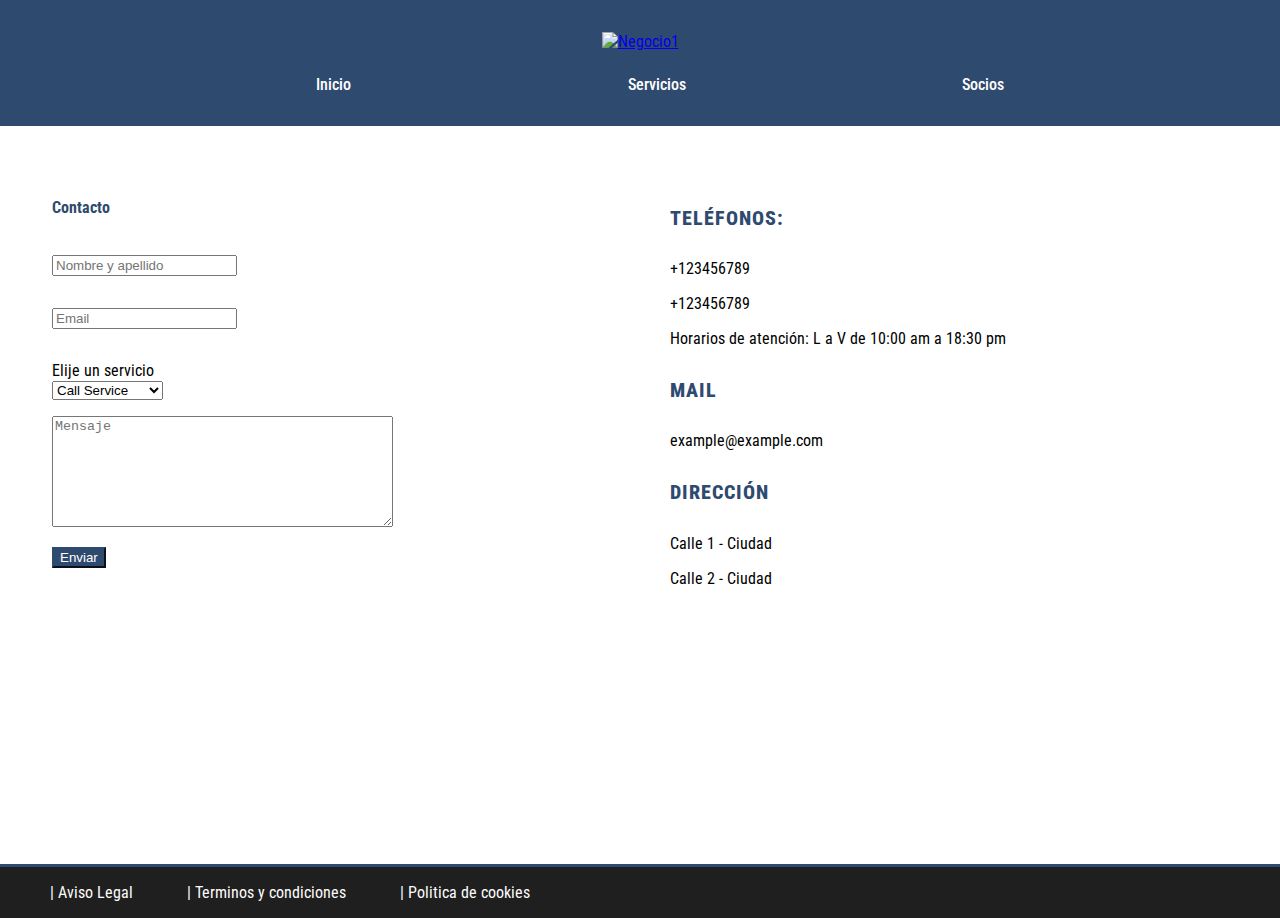
==== pages/contacto.html @ 5ec90434 "Terminando paginas , enlazando link" ====
<!DOCTYPE html>
<html lang="en">
<head>
    <meta charset="UTF-8">
    <meta http-equiv="X-UA-Compatible" content="IE=edge">
    <meta name="viewport" content="width=device-width, initial-scale=1.0">
    <title>Contacto</title>
    <link rel="stylesheet" href="../css/contacto.css">
    <link rel="preconnect" href="https://fonts.googleapis.com">
    <link rel="preconnect" href="https://fonts.gstatic.com" crossorigin>
    <link href="https://fonts.googleapis.com/css2?family=Roboto+Condensed:wght@300&display=swap" rel="stylesheet">
    <link href="https://cdn.jsdelivr.net/npm/bootstrap@5.1.3/dist/css/bootstrap.min.css" rel="stylesheet" integrity="sha384-1BmE4kWBq78iYhFldvKuhfTAU6auU8tT94WrHftjDbrCEXSU1oBoqyl2QvZ6jIW3" crossorigin="anonymous">
    <style>
        body {
            margin: 0;
            font-family: 'Roboto Condensed', sans-serif
        }
        :root {
            --primary-color: #2f4a6f;
            --secondary-color: #658dc0;
            --bluebold: #101d30;
            --light-blue: #c1d0ef;
            --gray-color: #c0c7d1;
        }
    </style>
</head>
<body>
    <nav class="nav-container">
        <div class="logo">
            <a href="../index.html"><img src="https://img.icons8.com/ios-filled/50/000000/conference.png/" alt="Negocio1"></a>
        </div>
        <nav class="menu">
            <ul>
                <li><a href="../index.html">Inicio</a></li>
                <li><a href="../pages/servicios.html">Servicios</a></li>
                <li><a href="../pages/socios.html">Socios</a></li>
            </ul>
        </nav>
    </nav>
    <section class="formulariopadre">
        <div class="contact-form">
            <!--crear formulario de contacto-->
            <h4>Contacto</h4>
            <p>
                <input type="text" name="name" placeholder="Nombre y apellido">
            </p>
            <p>
                <input type="email" name="email" required placeholder="Email">
            </p>
            <p>
                <label>Elije un servicio</label><br>
                <select>
                <option>Call Service</option>
                <option>Bots Cobranza</option>
                <option>Asesoria Call</option>
                <option>Escuela Call</option>
                </select>
            </p>
            <textarea maxlength="300" cols="40" rows="7" placeholder="Mensaje"></textarea>
            <button class="btn-dark btn btn-primary btn-lg" type="submit" name="send">
                <a href="/">Enviar</a>
            </button>
        </div>
        <!--Info de contacto--> 
        <div class="contact">
            <h4>Teléfonos:</h4>
            <p>+123456789</p>
            <p>+123456789</p>
            <p>Horarios de atención: L a V de 10:00 am a 18:30 pm</p>
            <h4>Mail</h4>
            <p>example@example.com</p>
            <h4>Dirección</h4>
            <p>Calle 1 - Ciudad</p>
            <p>Calle 2 - Ciudad</p>
        </div>
    </section>
    <footer>
        <a href="./pages/terminos.html">| Aviso Legal</a>
        <a href="./pages/terminos.html">| Terminos y condiciones</a>
        <a href="./pages/terminos.html">| Politica de cookies</a>
    </footer>   
</body>
</html>
---- css/contacto.css ----
.nav-container {
  background-color: var(--primary-color);
  padding-top: 24px;
  padding-bottom: 16px;
}

.logo {
  display: flex;
  justify-content: center;
  margin-top: 8px;
}

.menu ul {
  display: flex;
  justify-content: space-evenly;
  flex-direction: row;
  font-size: 16px;
  list-style-type: none;
  margin-top: 24px;
}
.menu ul li a {
  text-decoration: none;
  color: #fff;
  font-weight: 500;
}

.formulariopadre {
  display: grid;
  grid-template-columns: auto auto;
  margin-left: 50px;
  margin-top: 50px;
  margin-bottom: 50px;
}

.contact-form {
  display: flex;
  flex-direction: column;
  align-items: flex-start;
  text-rendering: auto;
  letter-spacing: normal;
  word-spacing: normal;
  line-height: normal;
  text-transform: none;
  text-indent: 0px;
  text-shadow: none;
  text-align: start;
  appearance: auto;
  -webkit-rtl-ordering: logical;
  cursor: text;
  background-color: -internal-light-dark(white, #3b3b3b);
  margin: 0em;
  padding: 1px 2px;
}
.contact-form h4 {
  color: var(--primary-color);
}
.contact-form a {
  color: #fff;
  text-decoration: none;
}

.contact h4 {
  font-family: inherit;
  text-transform: uppercase;
  font-size: 20px;
  color: var(--primary-color) !important;
  letter-spacing: 1px;
  line-height: 1.5em;
  font-weight: 800;
}

.btn-dark {
  margin-top: 20px;
  background-color: var(--primary-color) !important;
  border-color: var(--primary-color) !important;
}

footer {
  background-color: #1f1f1f;
  padding: 16px 0 16px;
  border-top: var(--primary-color) solid;
  position: relative;
  bottom: -23.4vh;
}
footer a {
  color: #fcfcfc;
  text-decoration: none;
  margin-left: 50px;
}

/*# sourceMappingURL=contacto.css.map */
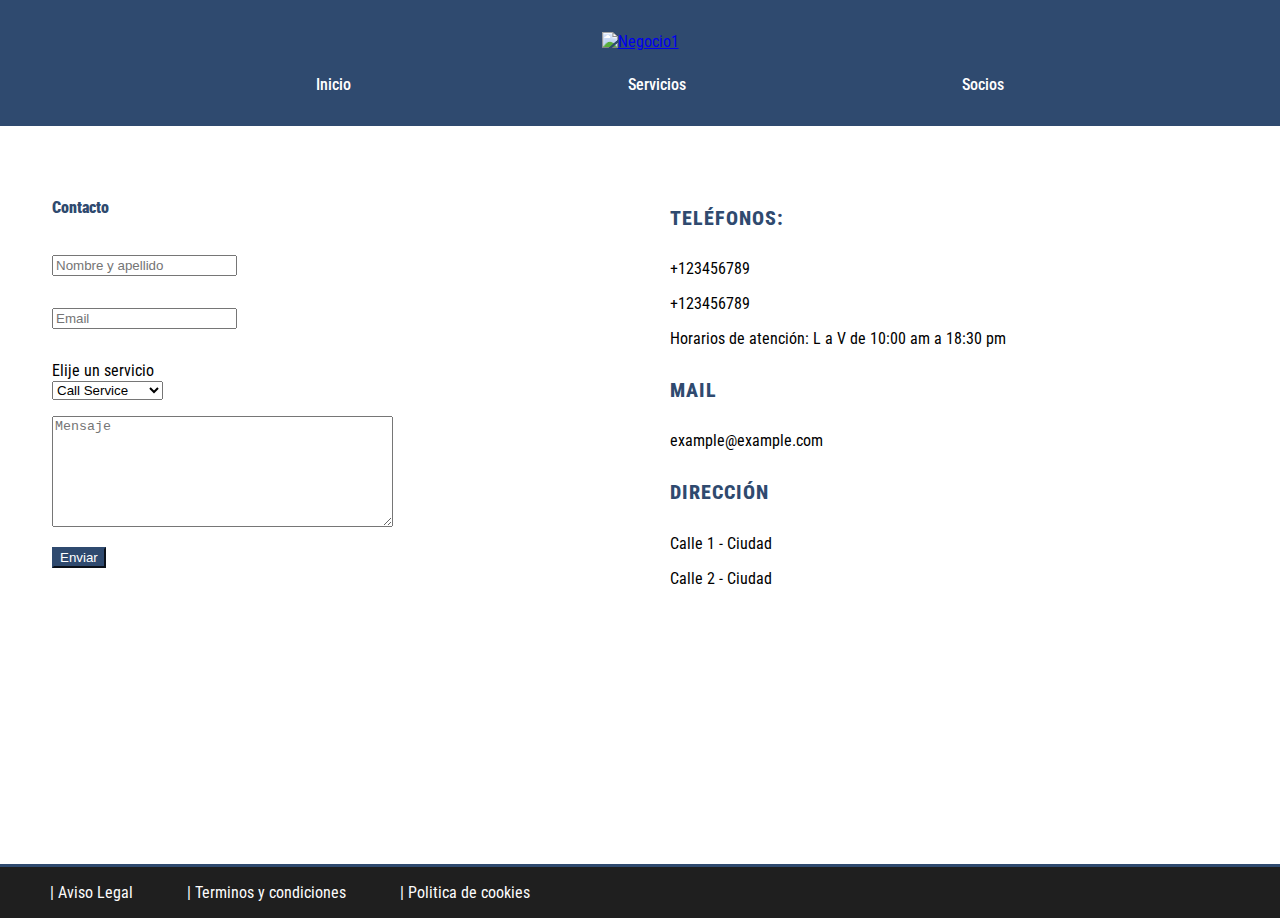
==== commit d2767504: "agregando responsive,seo,extend" ====
--- a/pages/contacto.html
+++ b/pages/contacto.html
@@ -4,6 +4,10 @@
     <meta charset="UTF-8">
     <meta http-equiv="X-UA-Compatible" content="IE=edge">
     <meta name="viewport" content="width=device-width, initial-scale=1.0">
+    <!-- SEO -->
+    <meta name="description" content="Atención al cliente de manera personalizada, con mensajeria instantánea con nuestros representantes, de 8am a 16pm.">
+    <meta name="keywords" content="contacto, IntelReddly, atencion al cliente, horarios, dias de atencion">
+    <!-- FIN SEO -->
     <title>Contacto</title>
     <link rel="stylesheet" href="../css/contacto.css">
     <link rel="preconnect" href="https://fonts.googleapis.com">
@@ -37,10 +41,11 @@
             </ul>
         </nav>
     </nav>
+    <!--Contacto con la empresa-->
     <section class="formulariopadre">
         <div class="contact-form">
-            <!--crear formulario de contacto-->
-            <h4>Contacto</h4>
+            <!--Formulario de contacto-->
+            <h4><strong>Contacto</strong></h4>
             <p>
                 <input type="text" name="name" placeholder="Nombre y apellido">
             </p>
@@ -58,11 +63,11 @@
             </p>
             <textarea maxlength="300" cols="40" rows="7" placeholder="Mensaje"></textarea>
             <button class="btn-dark btn btn-primary btn-lg" type="submit" name="send">
-                <a href="/">Enviar</a>
+                <a href="">Enviar</a>
             </button>
         </div>
-        <!--Info de contacto--> 
-        <div class="contact">
+        <!--Info de contacto-->
+        <section class="contact">
             <h4>Teléfonos:</h4>
             <p>+123456789</p>
             <p>+123456789</p>
@@ -72,8 +77,9 @@
             <h4>Dirección</h4>
             <p>Calle 1 - Ciudad</p>
             <p>Calle 2 - Ciudad</p>
-        </div>
+        </section>
     </section>
+    <!--Fin Contacto con la empresa-->
     <footer>
         <a href="./pages/terminos.html">| Aviso Legal</a>
         <a href="./pages/terminos.html">| Terminos y condiciones</a>
--- a/css/contacto.css
+++ b/css/contacto.css
@@ -88,4 +88,63 @@
   margin-left: 50px;
 }
 
+@media (max-width: 375px) {
+  main .title {
+    font-size: 24px;
+  }
+
+  .servicios {
+    display: block;
+  }
+  .servicios .s1 {
+    padding: 24px;
+  }
+  .servicios .s1 p {
+    padding: 0 24px 0 24px;
+  }
+
+  .informacion {
+    display: block;
+    margin-bottom: 8px;
+  }
+  .informacion .info1 {
+    margin-bottom: 8px;
+  }
+  .informacion .info1 h3 {
+    padding: 8px 0 8px 0;
+  }
+  .informacion .info1 p {
+    margin: 0px 0 8px 0;
+  }
+  .informacion .fig1 {
+    display: none;
+  }
+  .informacion .info2 h3 {
+    padding: 8px 0 8px 0;
+  }
+  .informacion .info2 p {
+    margin: 0px 0 8px 0;
+  }
+  .informacion .info2 button {
+    margin-bottom: 8px;
+  }
+
+  .formulariopadre {
+    display: block;
+    margin: 24px;
+  }
+  .formulariopadre .contact-form {
+    width: 100%;
+    margin-bottom: 24px;
+  }
+  .formulariopadre .contact-form textarea {
+    width: 100%;
+  }
+
+  footer {
+    display: flex;
+    flex-direction: column;
+  }
+}
+
 /*# sourceMappingURL=contacto.css.map */
